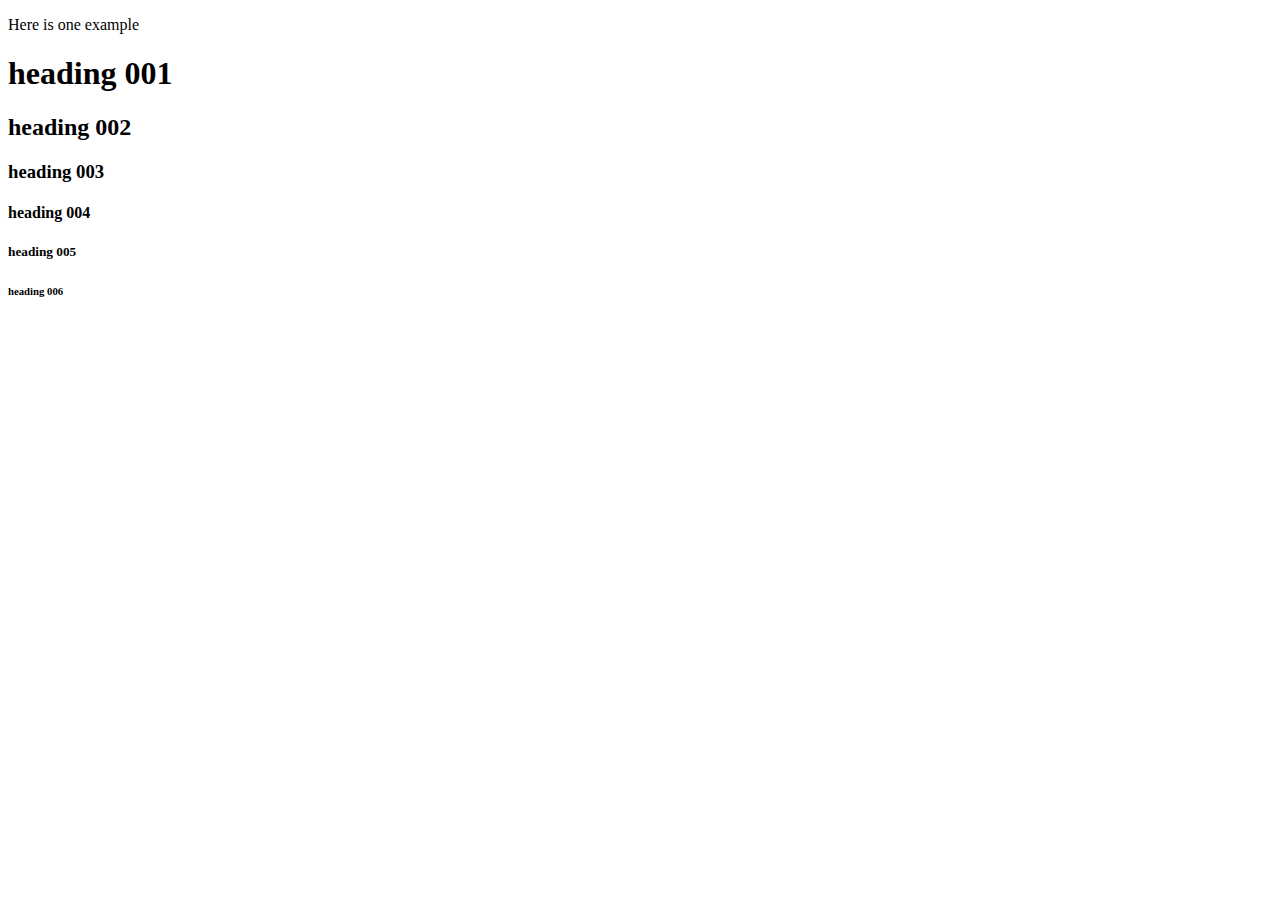
==== emmet/index.html @ d475619d "adds emmet" ====
<!DOCTYPE html>
<html lang="en">
<head>
    <meta charset="UTF-8">
    <title>Title</title>
</head>
<body>
<!--p{Here is one example}-->
<p>Here is one example</p>

<!--h${heading $$$}*6-->
<h1>heading 001</h1>
<h2>heading 002</h2>
<h3>heading 003</h3>
<h4>heading 004</h4>
<h5>heading 005</h5>
<h6>heading 006</h6>
</body>
</html>
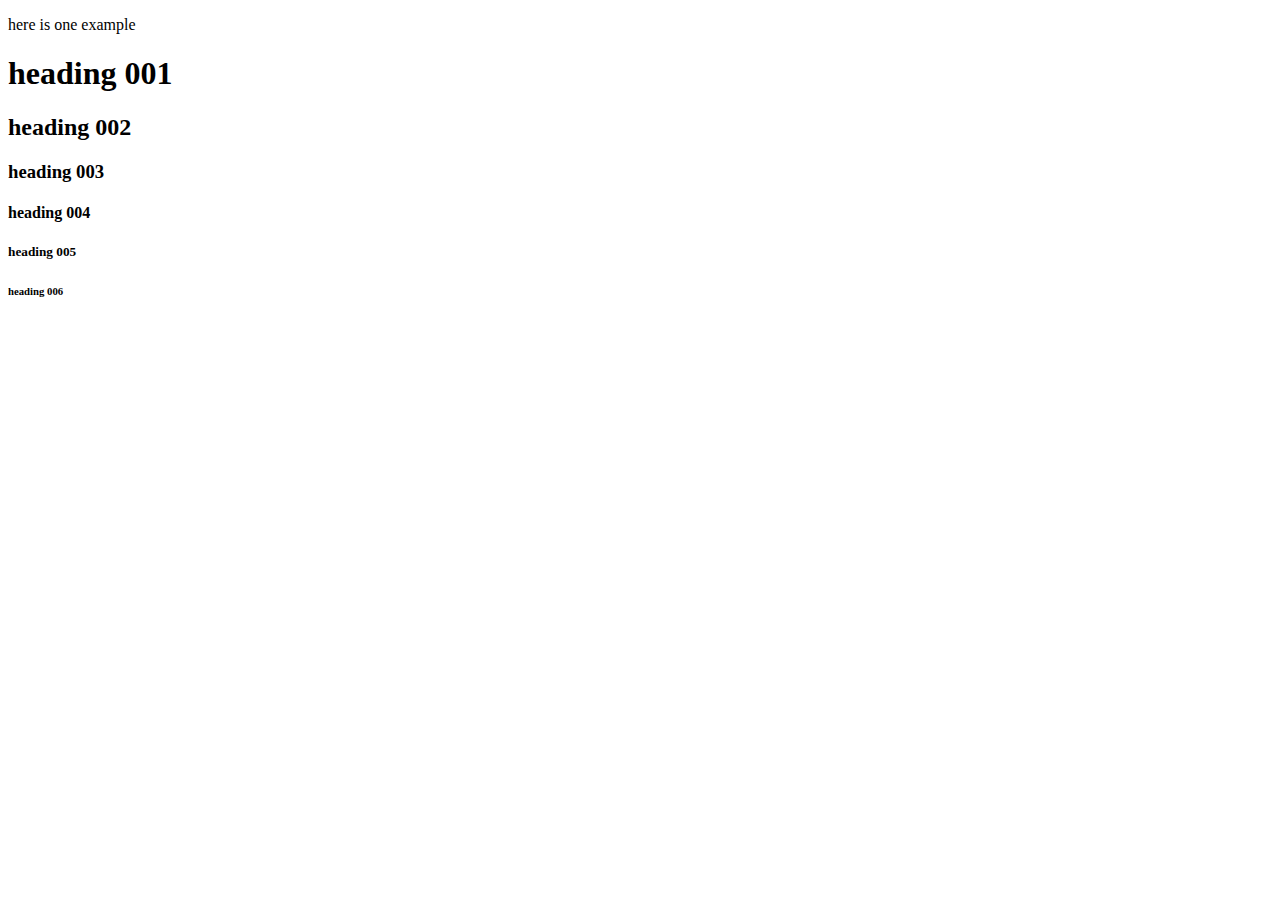
==== commit 1e5e29a2: "tag elemnts" ====
--- a/emmet/index.html
+++ b/emmet/index.html
@@ -5,9 +5,8 @@
     <title>Title</title>
 </head>
 <body>
-<!--p{Here is one example}-->
-<p>Here is one example</p>
-
+<!--p{here is one example}-->
+<p>here is one example</p>
 <!--h${heading $$$}*6-->
 <h1>heading 001</h1>
 <h2>heading 002</h2>
@@ -15,5 +14,6 @@
 <h4>heading 004</h4>
 <h5>heading 005</h5>
 <h6>heading 006</h6>
+
 </body>
 </html>